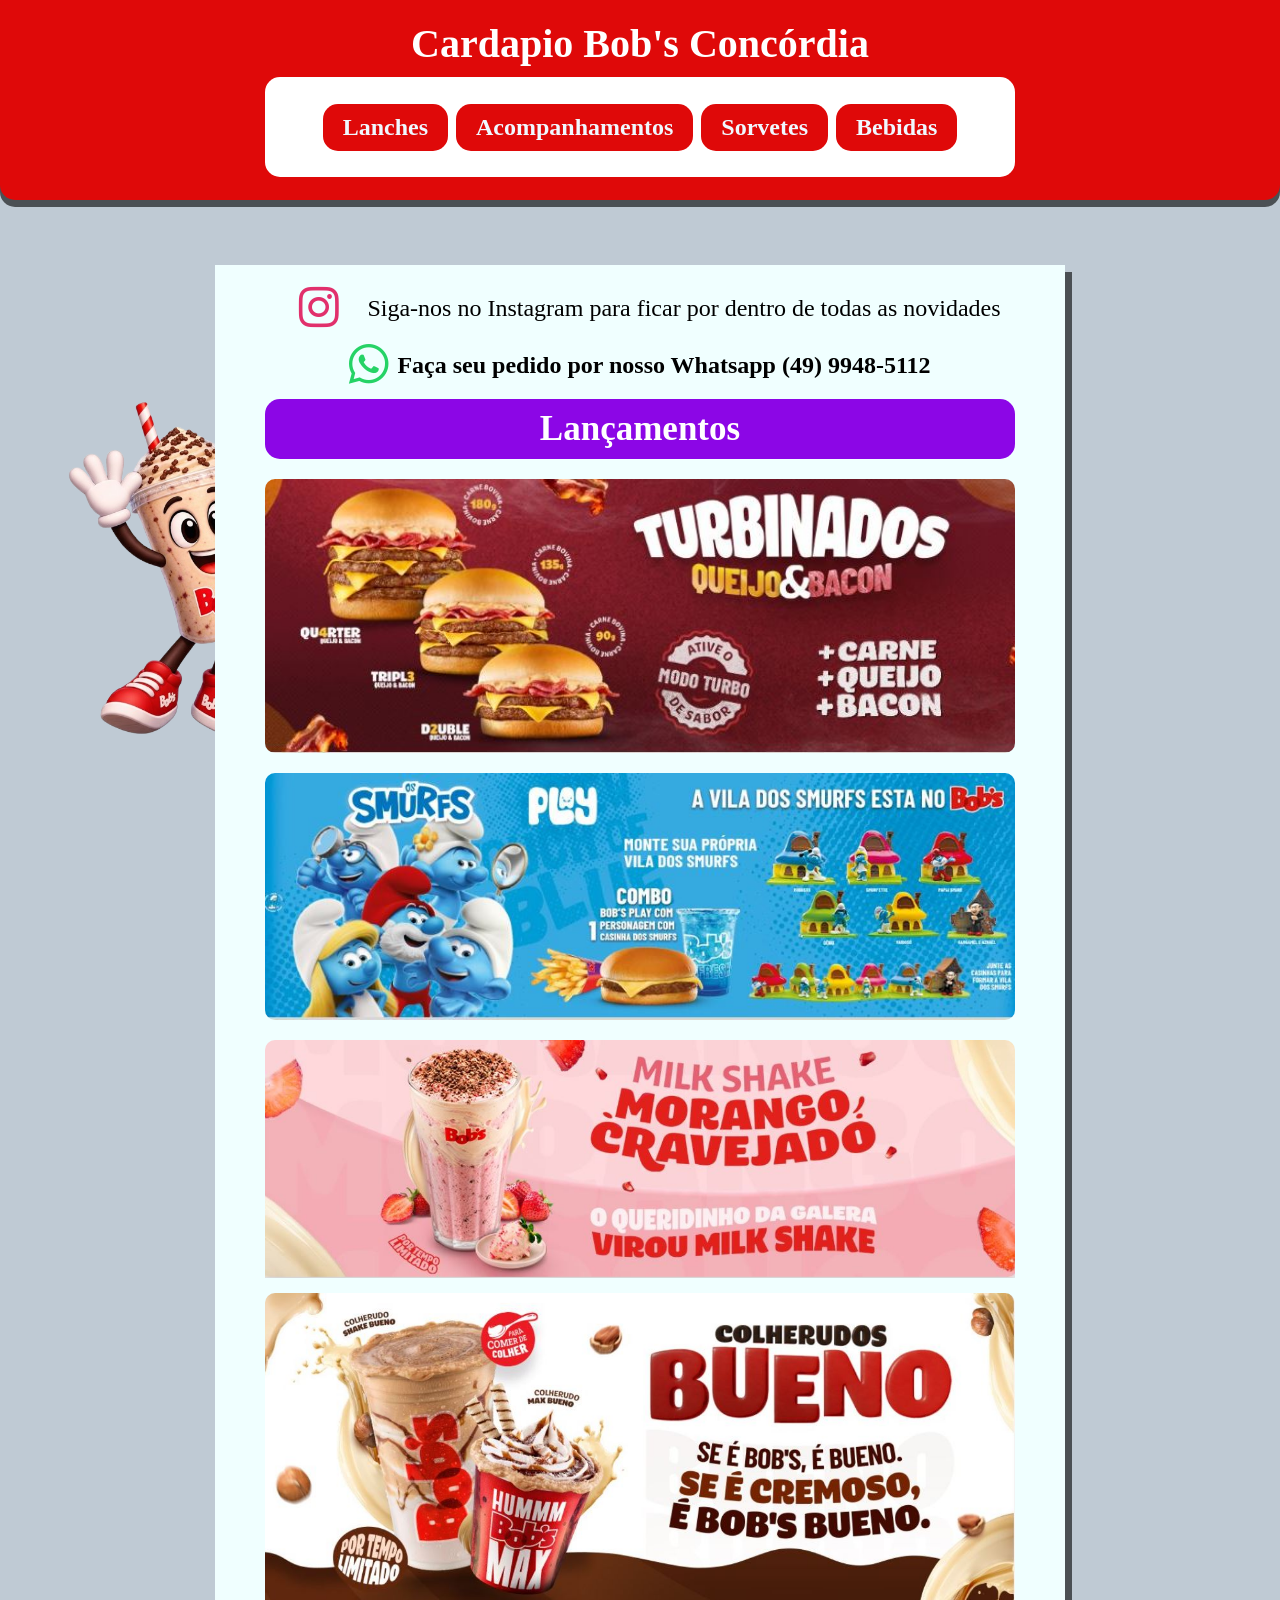
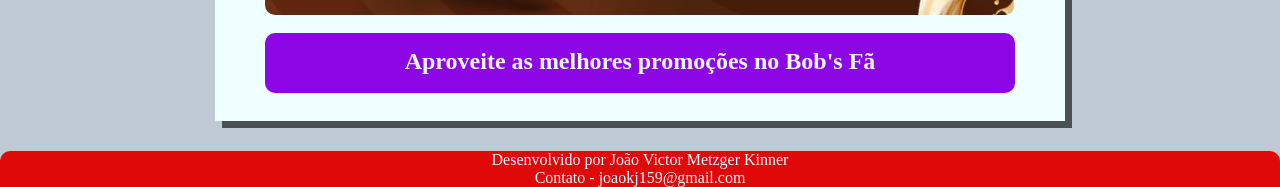
==== index.html @ c7942aca "atualizacao" ====
<!DOCTYPE html>
<html lang="pt-br">
<head>
    <meta charset="UTF-8">
    <meta name="viewport" content="width=device-width, initial-scale=1.0">
    <title>Cardapio Bob's</title>
    <link rel="stylesheet" href="style.css">
    <link rel="stylesheet" href="https://cdn.jsdelivr.net/npm/bootstrap-icons@1.11.3/font/bootstrap-icons.min.css">
</head>
<body>
    <header>
        <h1>
            Cardapio Bob's Concórdia
        </h1>
        <nav>
            <a class="fundo-a" href="lanches.html">Lanches</a>
            <a class="fundo-a" href="acompanhamentos.html">Acompanhamentos</a>
            <a class="fundo-a" href="sorvetes.html">Sorvetes</a>
            <a class="fundo-a" href="bebidas.html">Bebidas</a>
        </nav>
    </header>
    <div>
       <img src="imagens/shakkee-removebg-preview.png" alt="shakeesquerdo" class="shakinho">
        <main class="main-principal">
            <div class="acesseinsta"><a href="https://www.instagram.com/bobsconcordia/"
   target="_blank"
   rel="noopener noreferrer"
   class="instagram">
    <i class="bi bi-instagram"></i>
</a><p>Siga-nos no Instagram para ficar por dentro de todas as novidades</p></div>
            <div class="whatsapp">
                <i class="bi bi-whatsapp whatsapp-icone"></i><p style="font-weight: bolder;"> Faça seu pedido por nosso Whatsapp (49) 9948-5112</p>
            </div>
            <h2>Lançamentos</h2>
            <picture>
                <source media="(max-width:350px)" srcset="imagens/turbinados-pq.jpg">
                <img src="imagens/turbinados.jpg" alt="turbinados"></picture>
            <picture>
                <source media="(max-width:350px )" srcset="imagens/smurfs-pq.jpg">
                <img src="imagens/smurfs.JPG" alt=""></picture>
                <picture>
                    <source media="(max-width:600px )" srcset="imagens/cravejado-pq.jpg">
                    <img class="cravejado" src="imagens/cravejado.jpg" alt="cravejado"></picture>
                <img src="lanches/bueno.JPG" alt="">
                <a class="linkbobsfa" href="https://bobs.com.br/cupons/">
                    <h2 class="bobsfa">Aproveite as melhores promoções no Bob's Fã</h2>
                </a>
        </main>
    </div>
    <footer>
        <p>Desenvolvido por João Victor Metzger Kinner</p>
        <p>Contato - joaokj159@gmail.com</p>
    </footer>
</body>
</html>
---- style.css ----
@charset "UTF-8"; 



*{      margin: 0px; 
        padding: 0px;
        box-sizing: border-box;}



body {
        background-color: rgb(191, 202, 212);}

body > img:not(.shakinho) {
        display: block;
            max-width: 300px;
            height: 300px;}

header {background-color: #df0909;
        width: 100%;
        height: 200px;
        text-align: center;
        padding-top: 20px;
        border-bottom-left-radius: 15px;
        border-bottom-right-radius: 15px;
        box-shadow: 0px 7px rgba(0, 0, 0, 0.603);}

header > h1 {
        padding-bottom: 10px;}

h1 {    
        font-weight: bold;
        font-size: 40px;
        color: white;}

nav {   
        color: rgb(239, 255, 255);
        font-size: 1.5em;
        text-align: center;
        padding: 10px;
        border-radius: 15px;
        font-weight: bold;
        background-color: white;
        height: 100px;
        max-width: 750px;
        width: 100%;
        flex-wrap: wrap;
        display: flex;
        justify-content: center;
        align-items: center;
        gap: 8px;
        
margin: auto;}

nav > a:hover {
        background-color: aliceblue;
        color: #df0909;
        border-radius: 15px;}

a {     text-decoration: none;
        color: aliceblue;
        padding: 10px 20px 10px 20px}

main {  
        margin: 10px auto;
        padding: 10px;
        
        background-color: azure;
        width: 100%;
        max-width: 850px;
        display: block;
        text-align: center;
        box-shadow: 7px 7px rgba(0, 0, 0, 0.603);
        }
.main-principal {
        margin-top: 65px;
        height: 1100px;
        }

main > h2{
        padding: 10px;
        font-size: 35px;
        font-weight: bold;
        width: 100%;
        max-width: 750px;
        background-color: #8c06e6;
        color: white;
        border-radius: 15px;
        display: flex;
        justify-content: center;
        text-align: center;
        margin: 0px auto;}

main > picture {
        display: block;
        margin-left: auto;
        margin-right: auto;
        padding-top: 20px;}

img {   
    border-radius: 10px;
    height: auto;
    width: 750px;
        margin: auto;}

footer {
    text-align: center;
    background-color: #df0909;
    color: aliceblue;
    border-top-left-radius: 10px ;
    border-top-right-radius: 10px ;
    margin-top: 30px;}

.shakinho {
    display: flex;
    align-items: flex-start;
    justify-content: center;
    margin-top: 100px;
    max-width: 20%;
    height: auto;
    position: absolute;
    top: 300px;
    left: 5%;
    z-index: -2;}
/*
*/
.lanches {
    min-width: 350px;
    max-width: 1100px;
    display: flex;
    justify-content: flex-start;
    align-items: flex-start;
    gap: 10px;
}

.lanches > img {
    width: 1000px;
    height: auto;}

.main-lanches{
        background-color: #df0909;
        height: 4530px;
        }

.main-lanches > img {
        padding-bottom: 50px;}
.main-lanches > h2 {
        
        background-image: linear-gradient(to right, #8c06e6, #8c06e600);
        color: white;}

.main-lanches > nav {
        padding: 10px;
        font-weight: bold;}

/*
*/
  
.main-acompanhamentos {
        background-color: #df0909;}            
/*
*/

.sorvete{background-color: #df0909;
        height: 1300px}

.main-bebidas {
        background-color: #df0909;
        height: 1300px;}

.inicial {
        padding: 10px;
        color: white;}

a >h2:hover {
        background-color: aliceblue;
        color: #df0909;
        border-radius: 15px;}
/*
*/
.sorvete {height: 1700px;}

.instagram {
    font-size: 40px;
    color: #E1306C;
    
    display: inline-flex;
    transition: 0.3s;}

.instagram:hover {
    transform: scale(1.15);
    color: #C13584;}

.acesseinsta {
    display: flex;
    align-items: center;
    justify-content: center;
    gap: 8px;}

.acesseinsta p {
    margin: 0;
    font-size:1.5em;}

.whatsapp{
    font-size: 24px;
    display: flex;
    align-items: center;
    justify-content: center;
    padding-bottom: 10px;
    gap: 8px;}

.whatsapp-icone {
        font-size: 40px;
    color: #25D366;}

.fundo-a {
        background-color: #df0909;
        border-radius: 15px;}

img {
    max-width: 100%;
    height: auto;
    display: block;}

.bordalanche {
        border-top-left-radius: 0px;     
        border-top-right-radius: 0px;
        border-bottom-left-radius: 15px;    
        border-bottom-right-radius: 15px;}

.cravejado {
        padding-bottom: 15px;
        border-radius: 10px;} 

.bobsfa {
        margin-top: 15px;
        background-color: #8c06e6;
        margin: auto;
        width: 750px;
        border-radius: 10px;
        height: 60px;
        text-align: center;
        padding-top: 15px;
}
.cabecalholanche {}

   


@media (max-width: 600px) {

    main {
        width: 100%;
        padding: 10px;
        margin: 10px auto;
        font-size: 16px;}

    p {font-size: 50%;}
    h1, h2, h3 {font-size: 80%;}
    div {font-size: 50%;}
    header {height: 150px;}
    nav {height: 140px;}
    
}
main.main-lanches {height: auto;
        min-height: 0;
        padding-bottom: 10px;
        margin-bottom: 10px;}

main.main-bebidas {height: auto;
        min-height: 0;
        padding-bottom: 10px;
        margin-bottom: 10px;}

main.sorvete {height: auto;
        min-height: 0;
        padding-bottom: 10px;
        margin-bottom: 10px;}

main.main-principal {height: auto;
        min-height: 0;
        padding-bottom: 10px;
        margin-bottom: 10px;}
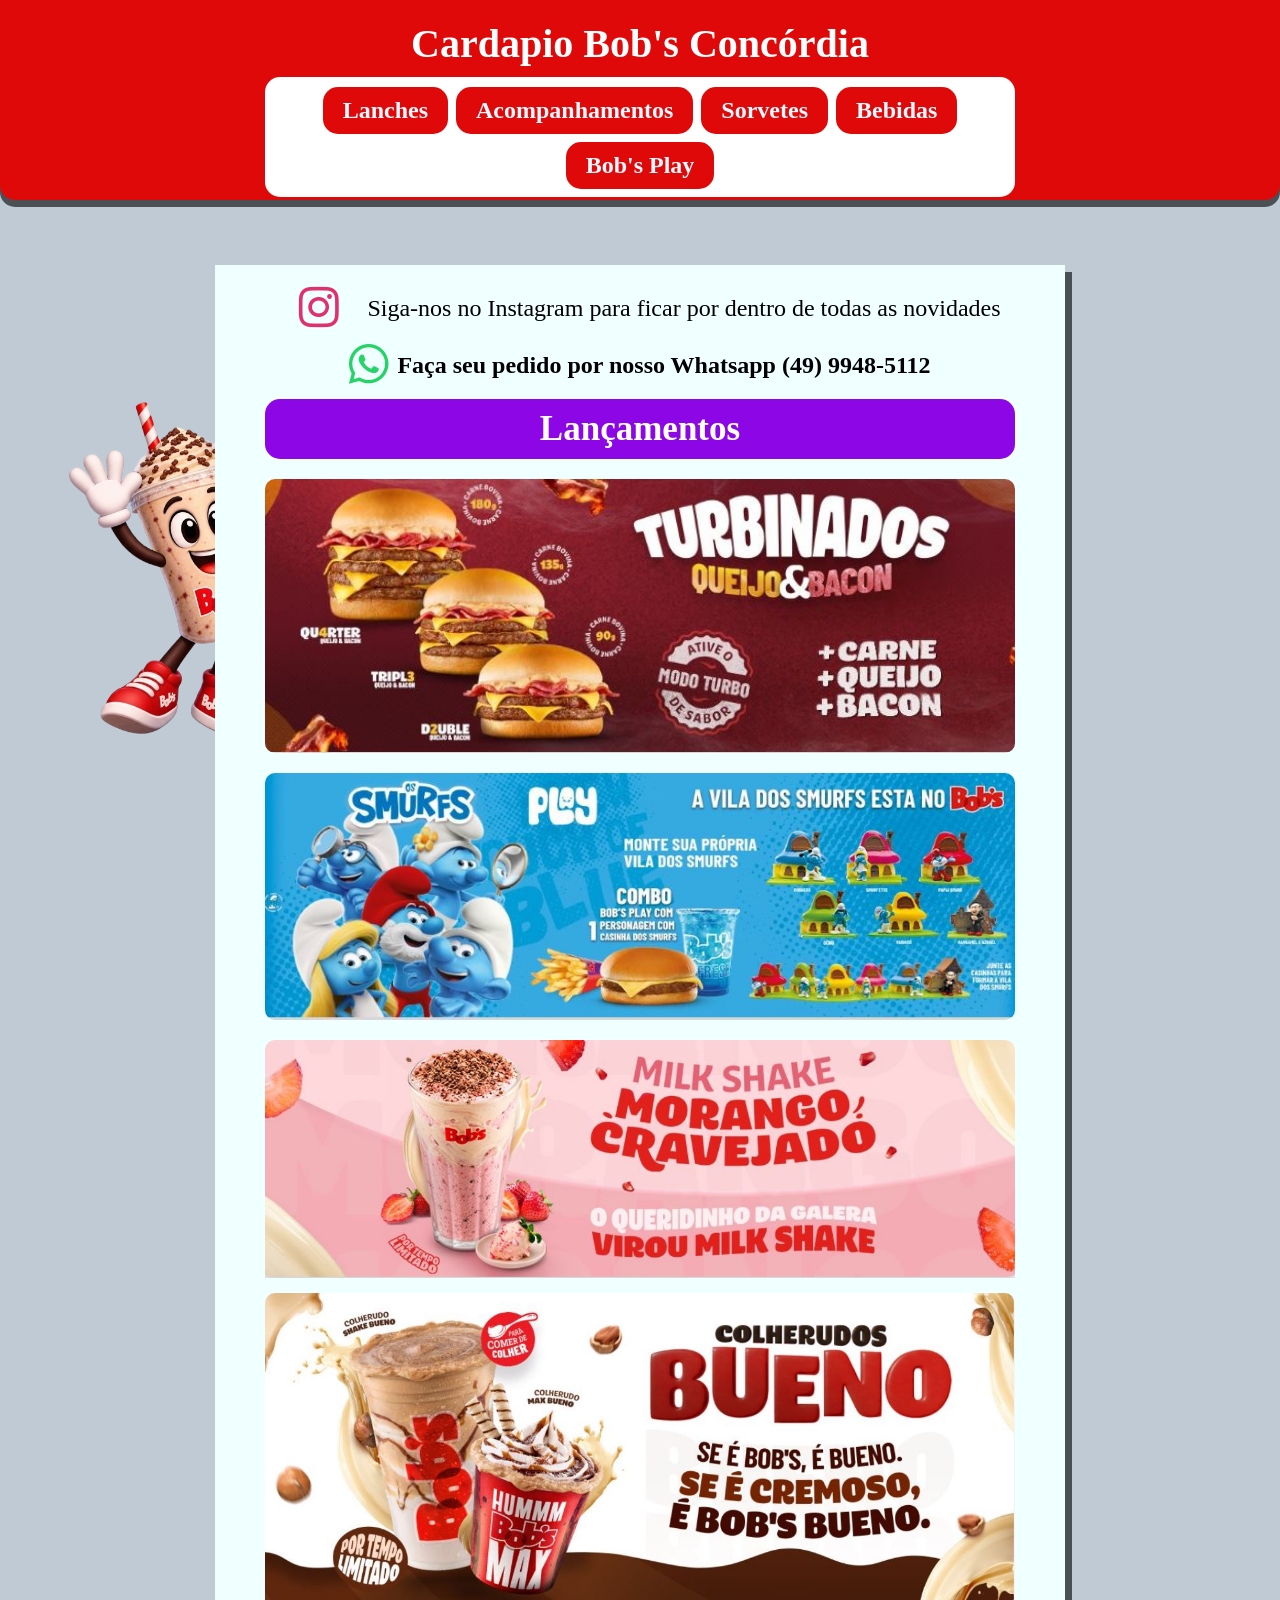
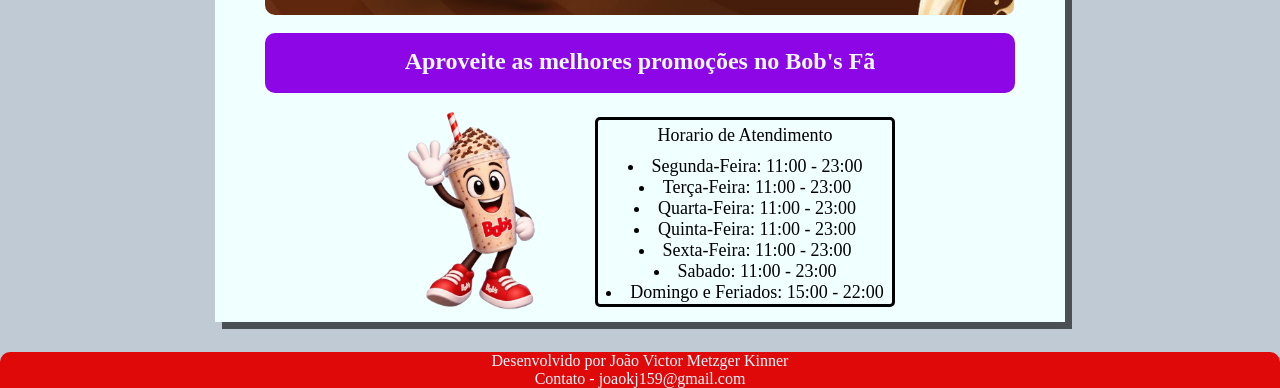
==== commit 0e08892a: "att" ====
--- a/index.html
+++ b/index.html
@@ -6,6 +6,14 @@
     <title>Cardapio Bob's</title>
     <link rel="stylesheet" href="style.css">
     <link rel="stylesheet" href="https://cdn.jsdelivr.net/npm/bootstrap-icons@1.11.3/font/bootstrap-icons.min.css">
+
+    <script async src="https://www.googletagmanager.com/gtm.js?id=GTM-WQ2BLMFT"></script>
+<script>
+  window.dataLayer = window.dataLayer || [];
+  function gtag(){dataLayer.push(arguments);}
+  gtag('js', new Date());
+</script>
+
 </head>
 <body>
     <header>
@@ -17,6 +25,7 @@
             <a class="fundo-a" href="acompanhamentos.html">Acompanhamentos</a>
             <a class="fundo-a" href="sorvetes.html">Sorvetes</a>
             <a class="fundo-a" href="bebidas.html">Bebidas</a>
+            <a class="fundo-a" href="bobsplay.html">Bob's Play</a>
         </nav>
     </header>
     <div>
@@ -27,7 +36,7 @@
    rel="noopener noreferrer"
    class="instagram">
     <i class="bi bi-instagram"></i>
-</a><p>Siga-nos no Instagram para ficar por dentro de todas as novidades</p></div>
+</a><p class="acesseinsta"> Siga-nos no Instagram para ficar por dentro de todas as novidades</p></div>
             <div class="whatsapp">
                 <i class="bi bi-whatsapp whatsapp-icone"></i><p style="font-weight: bolder;"> Faça seu pedido por nosso Whatsapp (49) 9948-5112</p>
             </div>
@@ -42,9 +51,28 @@
                     <source media="(max-width:600px )" srcset="imagens/cravejado-pq.jpg">
                     <img class="cravejado" src="imagens/cravejado.jpg" alt="cravejado"></picture>
                 <img src="lanches/bueno.JPG" alt="">
-                <a class="linkbobsfa" href="https://bobs.com.br/cupons/">
+                <a class="linkbobsfa" href="https://bobs.com.br/cupons/" target="_blank">
                     <h2 class="bobsfa">Aproveite as melhores promoções no Bob's Fã</h2>
                 </a>
+                
+                <div class="shakeatendimento">
+
+                    <img class="shakemenor" src="imagens/shakkee-removebg-preview.png" alt="">
+                    
+                    <div class="caixahorario"> Horario de Atendimento
+
+                            <ul style="padding-top: 10px;">
+                                <li>Segunda-Feira: 11:00 - 23:00</li>
+                                <li>Terça-Feira: 11:00 - 23:00</li>
+                                <li>Quarta-Feira: 11:00 - 23:00</li>
+                                <li>Quinta-Feira: 11:00 - 23:00</li>
+                                <li>Sexta-Feira: 11:00 - 23:00</li>
+                                <li>Sabado: 11:00 - 23:00</li>
+                                <li>Domingo e Feriados: 15:00 - 22:00</li>
+                            </ul>
+                        </div>
+                </div>  
+                
         </main>
     </div>
     <footer>
--- a/style.css
+++ b/style.css
@@ -41,7 +41,7 @@
         border-radius: 15px;
         font-weight: bold;
         background-color: white;
-        height: 100px;
+        height: 120px;
         max-width: 750px;
         width: 100%;
         flex-wrap: wrap;
@@ -170,7 +170,8 @@
 
 .inicial {
         padding: 10px;
-        color: white;}
+        color: white;
+        font-size: 2em;}
 
 a >h2:hover {
         background-color: aliceblue;
@@ -195,7 +196,8 @@
     display: flex;
     align-items: center;
     justify-content: center;
-    gap: 8px;}
+    gap: 8px;
+margin: 0 auto;}
 
 .acesseinsta p {
     margin: 0;
@@ -222,11 +224,8 @@
     height: auto;
     display: block;}
 
-.bordalanche {
-        border-top-left-radius: 0px;     
-        border-top-right-radius: 0px;
-        border-bottom-left-radius: 15px;    
-        border-bottom-right-radius: 15px;}
+.bordalanche {border-radius: 10px;
+        }
 
 .cravejado {
         padding-bottom: 15px;
@@ -235,33 +234,97 @@
 .bobsfa {
         margin-top: 15px;
         background-color: #8c06e6;
-        margin: auto;
-        width: 750px;
+        margin: 0px auto;
         border-radius: 10px;
         height: 60px;
         text-align: center;
         padding-top: 15px;
-}
+        max-width: 750px;
+        width: 100%;
+        display: flex;
+        justify-content: center;
+
+        
+}
+
+        
+
+
+ul {
+    list-style-position: inside;
+    padding-left: 0;
+    margin: 0;
+}
+
 .cabecalholanche {}
 
+.hellokitty {background-color: #ffffff;}
+
+.playlogo {
+width: 60%;
+max-width: 350px;
+    height: auto;
+    display: block;
+margin: 0 auto;}
+
+.inicialplay {
+        background-color: #df0909;
+        width: 750px;
+        margin: 0 auto;
+        height: 35px;
+        text-align: center;
+        padding-top: 3px;
+        border-radius: 10px;}
+
+.vigenteplay {
+        color: #8c06e6;
+        font-size: 2em;}
+
+.shakemenor {
+        width: 150px;
+        max-width: 35%;
+        height: auto;
+        margin-left: 180px;}
+
+.shakeatendimento {
+        display: flex;
+        align-items: center;
+        justify-content: center;
+        margin: auto;
+        width: 100%;
+        }
+.caixahorario {
+        width: 300px;
+        height: 190px;
+        border: 3px solid black;
+        padding-top: 5px;
+        margin-right: 160px;
+        font-size: large;
+        border-radius: 5px;
+}
    
 
 
 @media (max-width: 600px) {
 
     main {
-        width: 100%;
-        padding: 10px;
-        margin: 10px auto;
-        font-size: 16px;}
-
-    p {font-size: 50%;}
-    h1, h2, h3 {font-size: 80%;}
-    div {font-size: 50%;}
-    header {height: 150px;}
-    nav {height: 140px;}
-    
-}
+width: 100%;
+padding: 10px;
+margin: 10px auto;
+font-size: 16px;}
+
+p {font-size: 50%;}
+h2, h3 {font-size: 90%;}
+div {font-size: 50%;}
+header {height: 245px;}
+nav {height: 200px;
+margin-bottom: 25px;}
+a {size: 50%;}
+
+
+
+}
+
 main.main-lanches {height: auto;
         min-height: 0;
         padding-bottom: 10px;
@@ -281,3 +344,4 @@
         min-height: 0;
         padding-bottom: 10px;
         margin-bottom: 10px;}
+
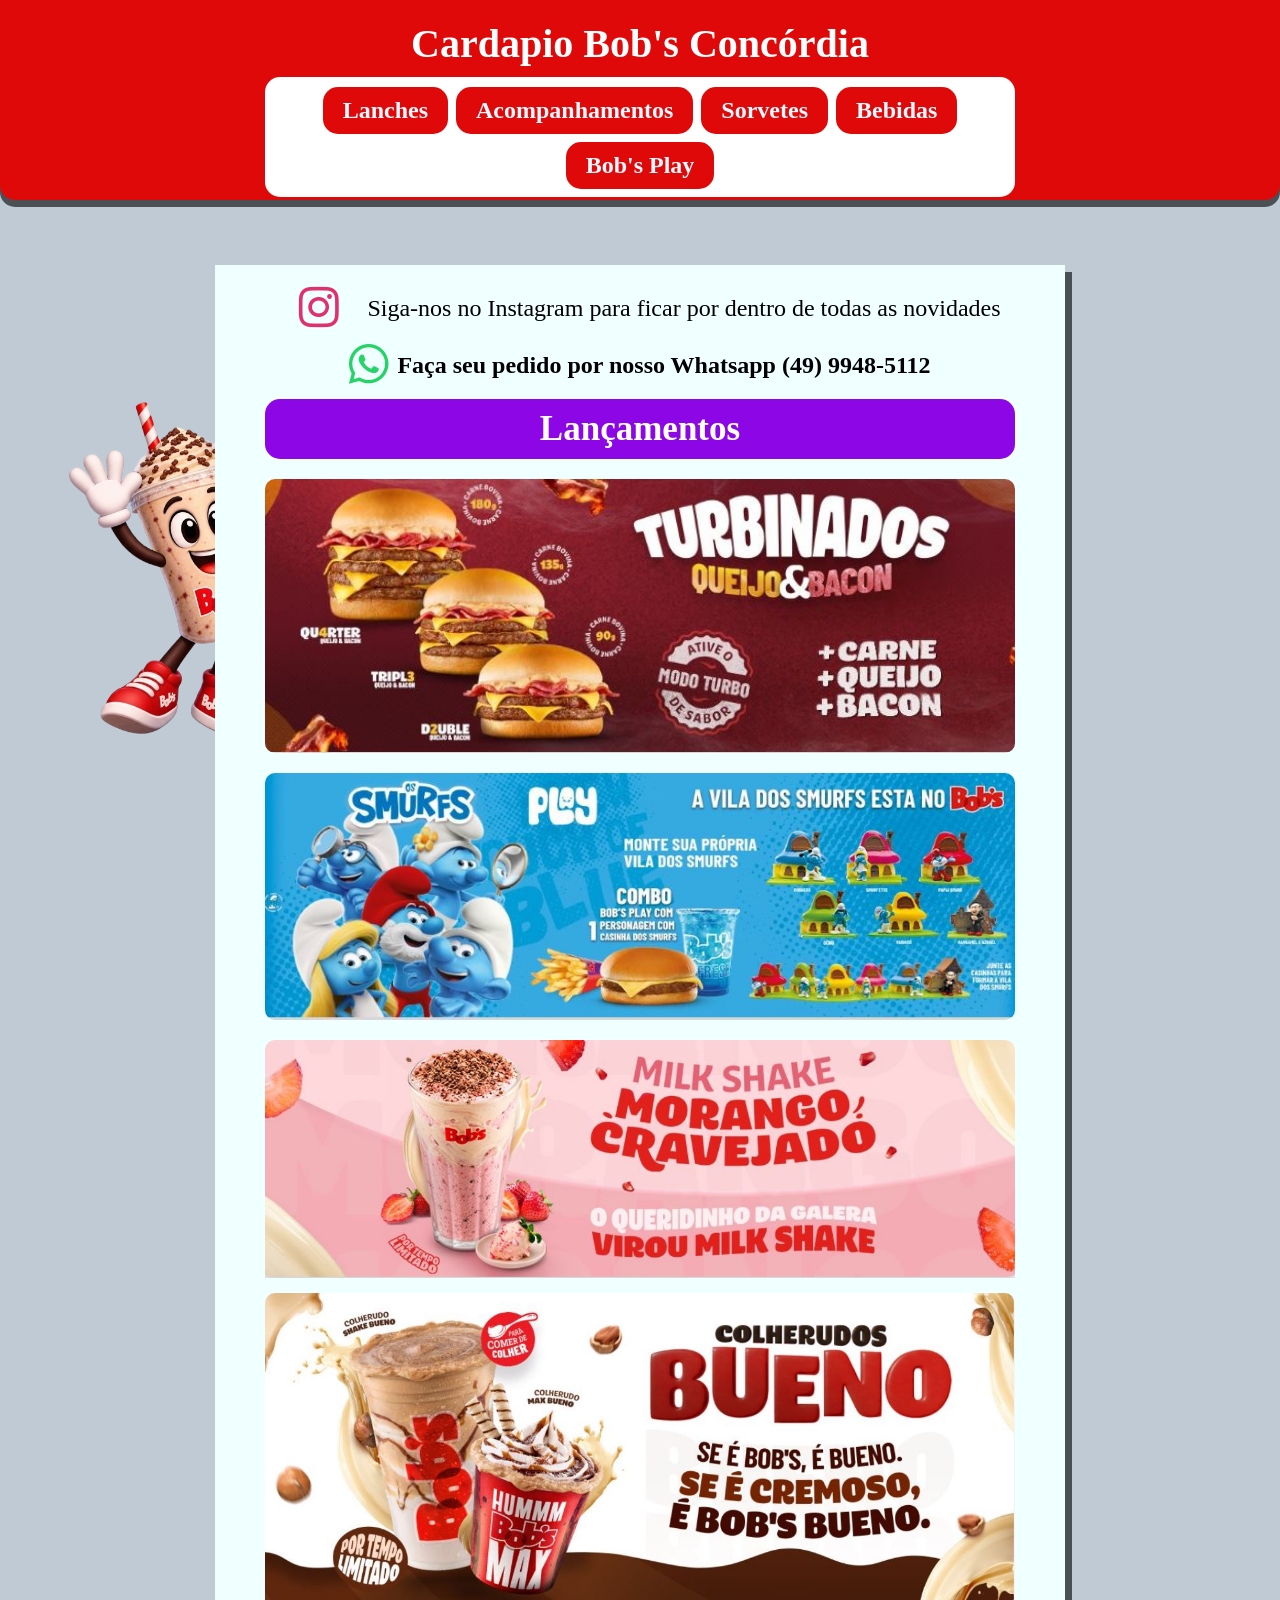
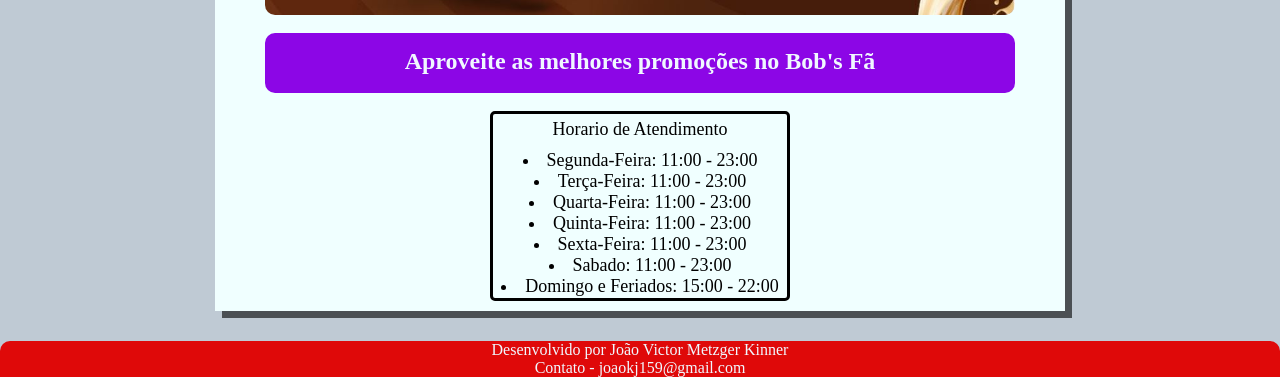
==== commit 1844c8ff: "att" ====
--- a/index.html
+++ b/index.html
@@ -57,8 +57,8 @@
                 
                 <div class="shakeatendimento">
 
-                    <img class="shakemenor" src="imagens/shakkee-removebg-preview.png" alt="">
                     
+
                     <div class="caixahorario"> Horario de Atendimento
 
                             <ul style="padding-top: 10px;">
--- a/style.css
+++ b/style.css
@@ -298,7 +298,7 @@
         height: 190px;
         border: 3px solid black;
         padding-top: 5px;
-        margin-right: 160px;
+       
         font-size: large;
         border-radius: 5px;
 }
@@ -314,10 +314,10 @@
 font-size: 16px;}
 
 p {font-size: 50%;}
-h2, h3 {font-size: 90%;}
+h2, h3 {font-size: 100%;}
 div {font-size: 50%;}
-header {height: 245px;}
-nav {height: 200px;
+header {height: 500px;}
+nav {height: 270px;
 margin-bottom: 25px;}
 a {size: 50%;}
 
@@ -345,3 +345,10 @@
         padding-bottom: 10px;
         margin-bottom: 10px;}
 
+h2.inicialplay {
+        width: 100%;
+        padding: 10px;
+        margin: 10px auto;
+        font-size: 16px;}
+
+
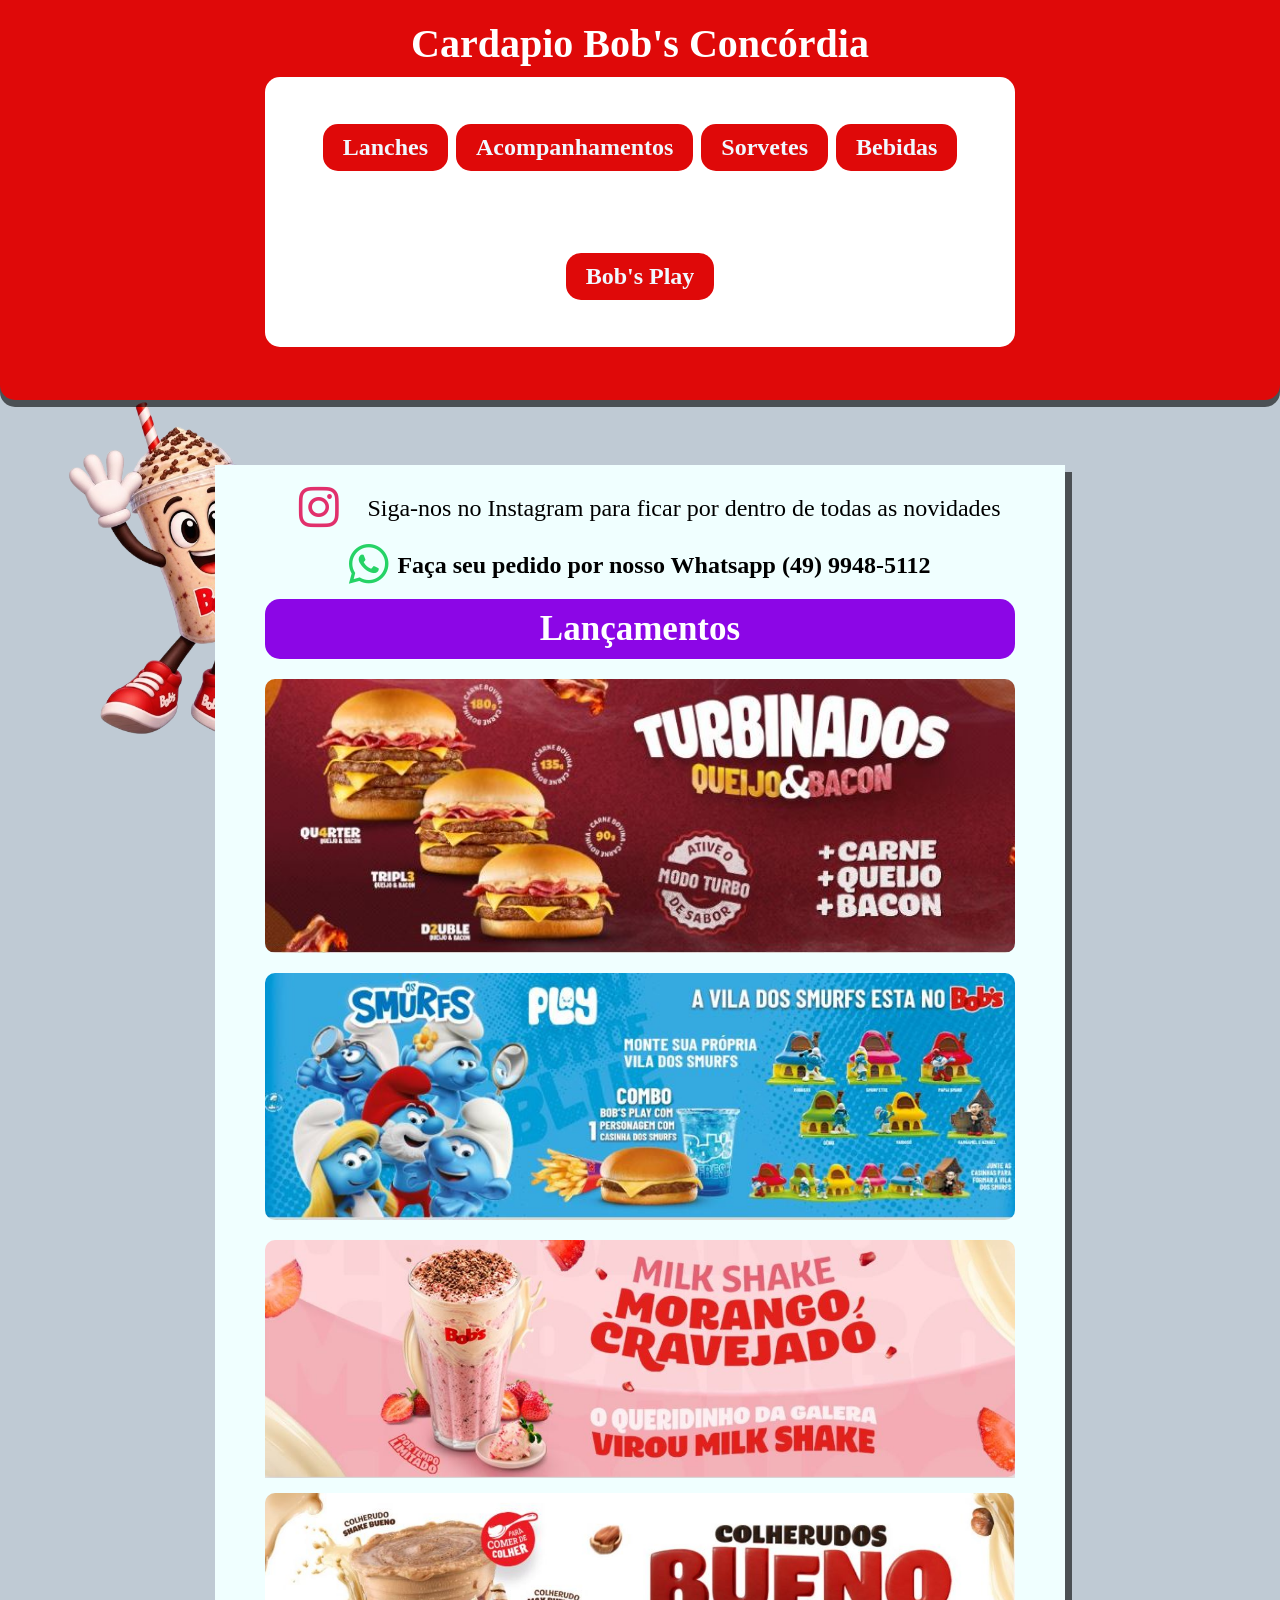
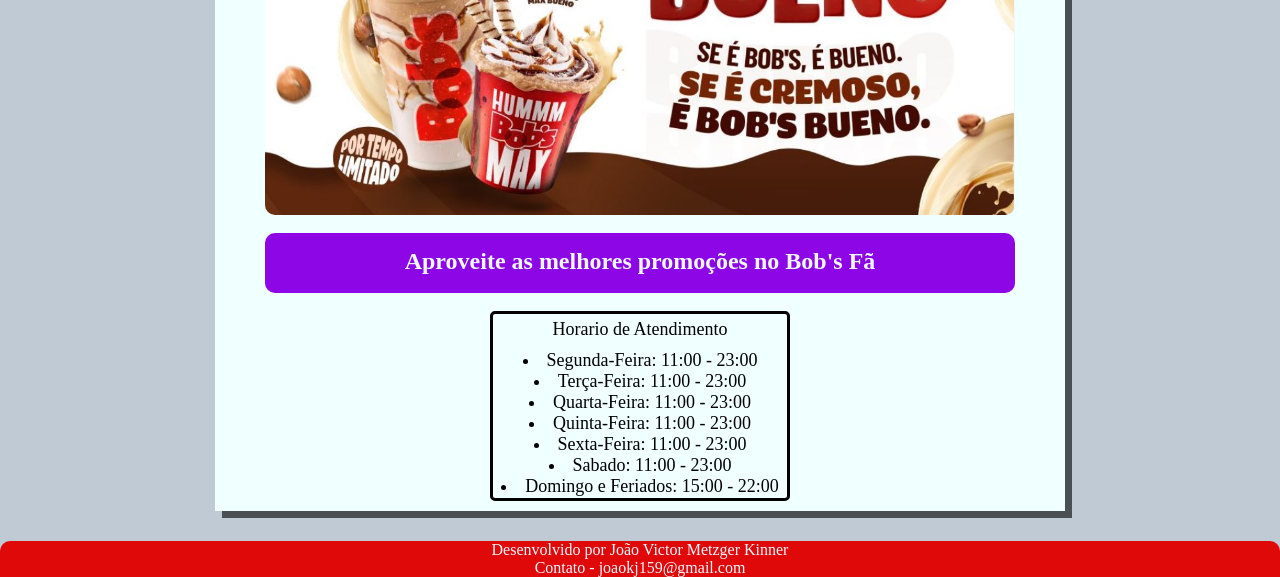
==== commit cc0386b8: "att" ====
--- a/index.html
+++ b/index.html
@@ -16,11 +16,11 @@
 
 </head>
 <body>
-    <header>
+    <header class="headerprin">
         <h1>
             Cardapio Bob's Concórdia
         </h1>
-        <nav>
+        <nav class="navprincipal">
             <a class="fundo-a" href="lanches.html">Lanches</a>
             <a class="fundo-a" href="acompanhamentos.html">Acompanhamentos</a>
             <a class="fundo-a" href="sorvetes.html">Sorvetes</a>
--- a/style.css
+++ b/style.css
@@ -316,7 +316,7 @@
 p {font-size: 50%;}
 h2, h3 {font-size: 100%;}
 div {font-size: 50%;}
-header {height: 500px;}
+header {height: 300px;}
 nav {height: 270px;
 margin-bottom: 25px;}
 a {size: 50%;}
@@ -351,4 +351,9 @@
         margin: 10px auto;
         font-size: 16px;}
 
-
+.navprincipal {height: 270px;}
+
+.headerprin {height: 400px;}
+
+h2.inicial {font-size: 1em;}
+
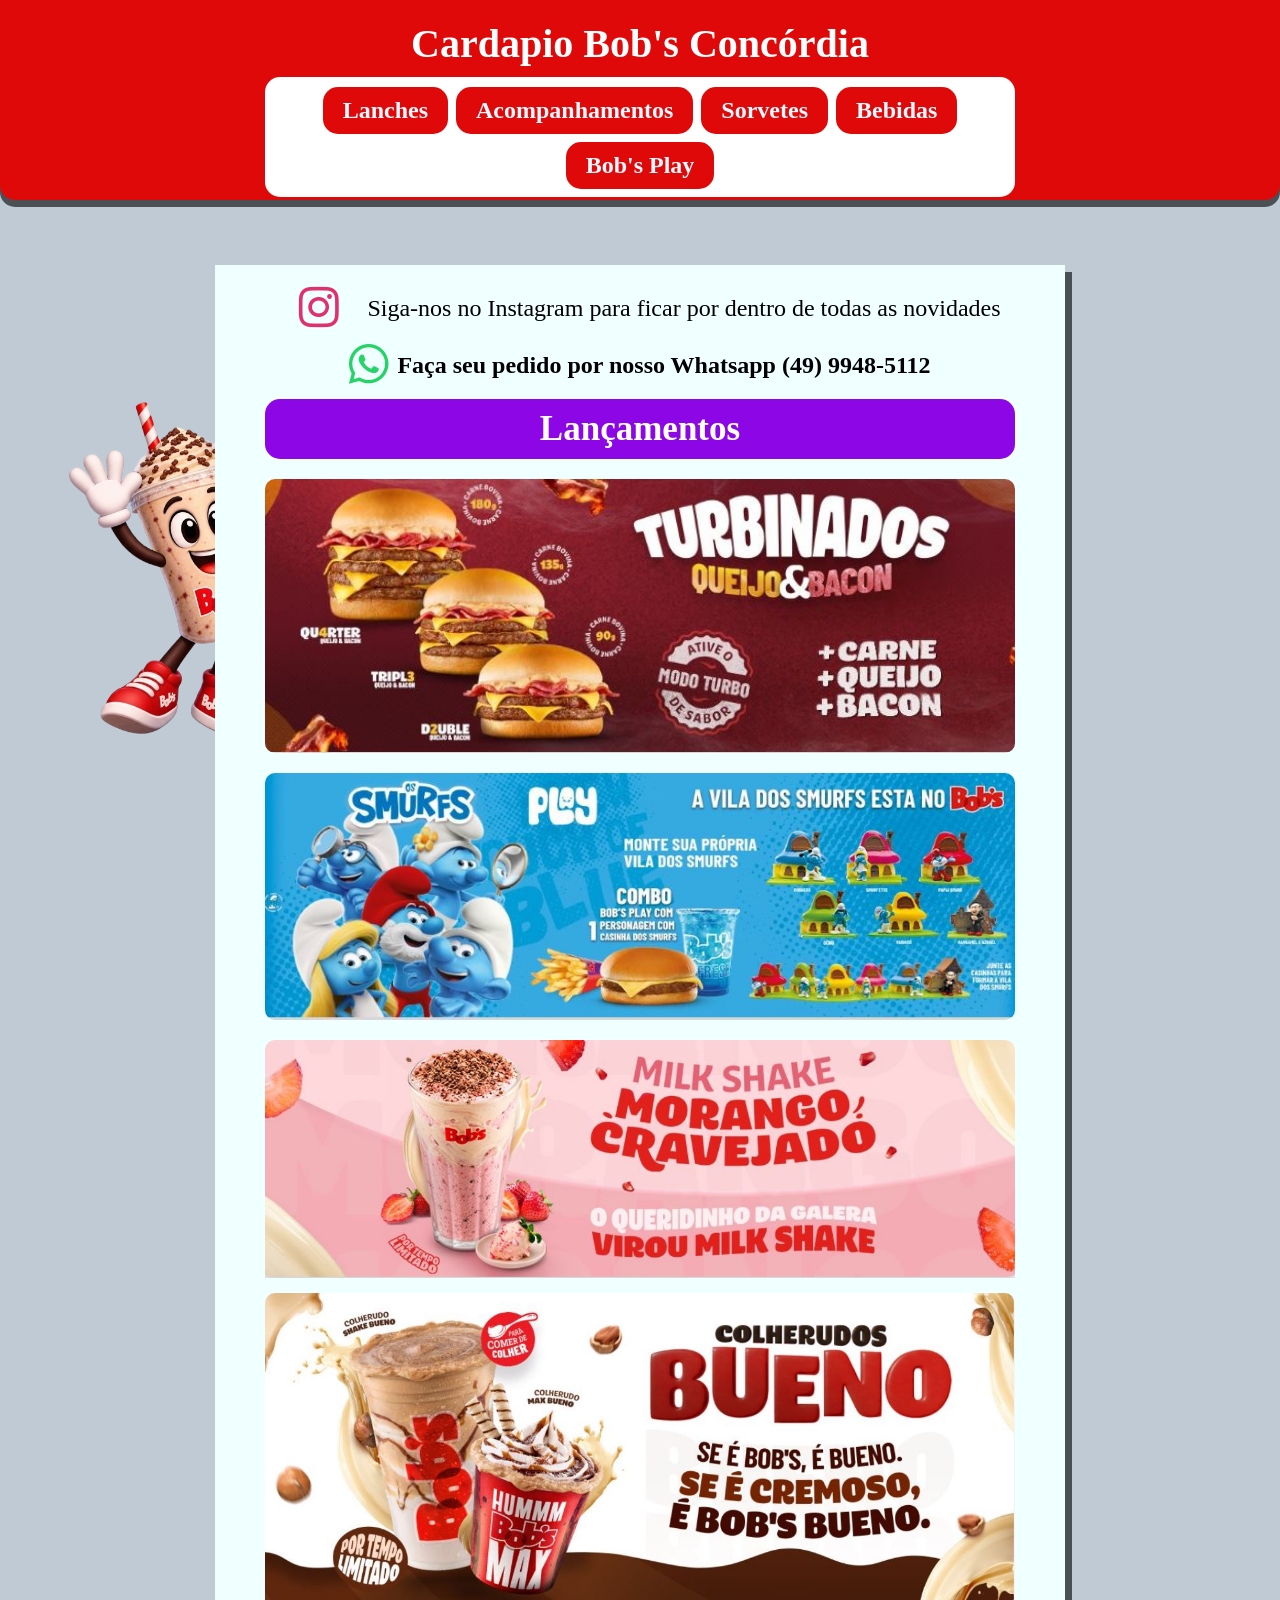
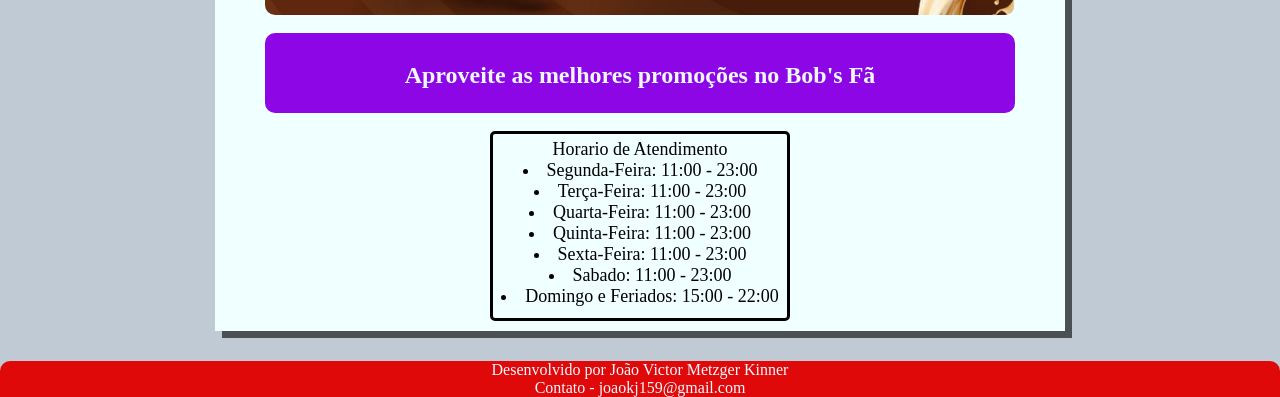
==== commit 31d454b6: "att" ====
--- a/index.html
+++ b/index.html
@@ -61,7 +61,7 @@
 
                     <div class="caixahorario"> Horario de Atendimento
 
-                            <ul style="padding-top: 10px;">
+                            <ul>
                                 <li>Segunda-Feira: 11:00 - 23:00</li>
                                 <li>Terça-Feira: 11:00 - 23:00</li>
                                 <li>Quarta-Feira: 11:00 - 23:00</li>
--- a/style.css
+++ b/style.css
@@ -147,7 +147,9 @@
 .main-lanches > h2 {
         
         background-image: linear-gradient(to right, #8c06e6, #8c06e600);
-        color: white;}
+        color: white;
+        font-size: 2em;
+}
 
 .main-lanches > nav {
         padding: 10px;
@@ -171,7 +173,7 @@
 .inicial {
         padding: 10px;
         color: white;
-        font-size: 2em;}
+        }
 
 a >h2:hover {
         background-color: aliceblue;
@@ -238,7 +240,7 @@
         border-radius: 10px;
         height: 60px;
         text-align: center;
-        padding-top: 15px;
+        padding-top: 25px;
         max-width: 750px;
         width: 100%;
         display: flex;
@@ -274,11 +276,15 @@
         height: 35px;
         text-align: center;
         padding-top: 3px;
-        border-radius: 10px;}
+        border-radius: 10px;
+        display: block;
+        width: 100%;
+}
 
 .vigenteplay {
-        color: #8c06e6;
-        font-size: 2em;}
+        color: #ffffff;
+        font-size: 2em;
+        margin-top: 10px;}
 
 .shakemenor {
         width: 150px;
@@ -298,34 +304,36 @@
         height: 190px;
         border: 3px solid black;
         padding-top: 5px;
+        padding-bottom: 5px;
        
         font-size: large;
         border-radius: 5px;
 }
    
-
-
-@media (max-width: 600px) {
-
-    main {
-width: 100%;
-padding: 10px;
-margin: 10px auto;
-font-size: 16px;}
-
-p {font-size: 50%;}
-h2, h3 {font-size: 100%;}
-div {font-size: 50%;}
-header {height: 300px;}
-nav {height: 270px;
-margin-bottom: 25px;}
-a {size: 50%;}
-
-
-
-}
-
-main.main-lanches {height: auto;
+h2.inicial {}
+
+@media (max-width: 400px) {
+
+main {
+        width: 100%;
+        padding: 10px;
+        margin: 10px auto;
+        font-size: 16px;}
+
+header {
+        height: 300px;}
+nav {
+        height: 270px;
+        margin-bottom: 25px;}
+.bobsfa {
+        height: 80px;}
+.navprincipal {
+        height: 270px;}
+.headerprin {
+        height: 400px;}}
+
+main.main-lanches {
+        height: auto;
         min-height: 0;
         padding-bottom: 10px;
         margin-bottom: 10px;}
@@ -345,15 +353,13 @@
         padding-bottom: 10px;
         margin-bottom: 10px;}
 
-h2.inicialplay {
-        width: 100%;
-        padding: 10px;
-        margin: 10px auto;
-        font-size: 16px;}
-
-.navprincipal {height: 270px;}
-
-.headerprin {height: 400px;}
-
-h2.inicial {font-size: 1em;}
-
+h2.bobsfa {
+        height: 80px;
+        text-align: center;
+         display: flex;
+        justify-content: center;
+        align-items: center;
+        padding-bottom: 20px;
+}
+
+
